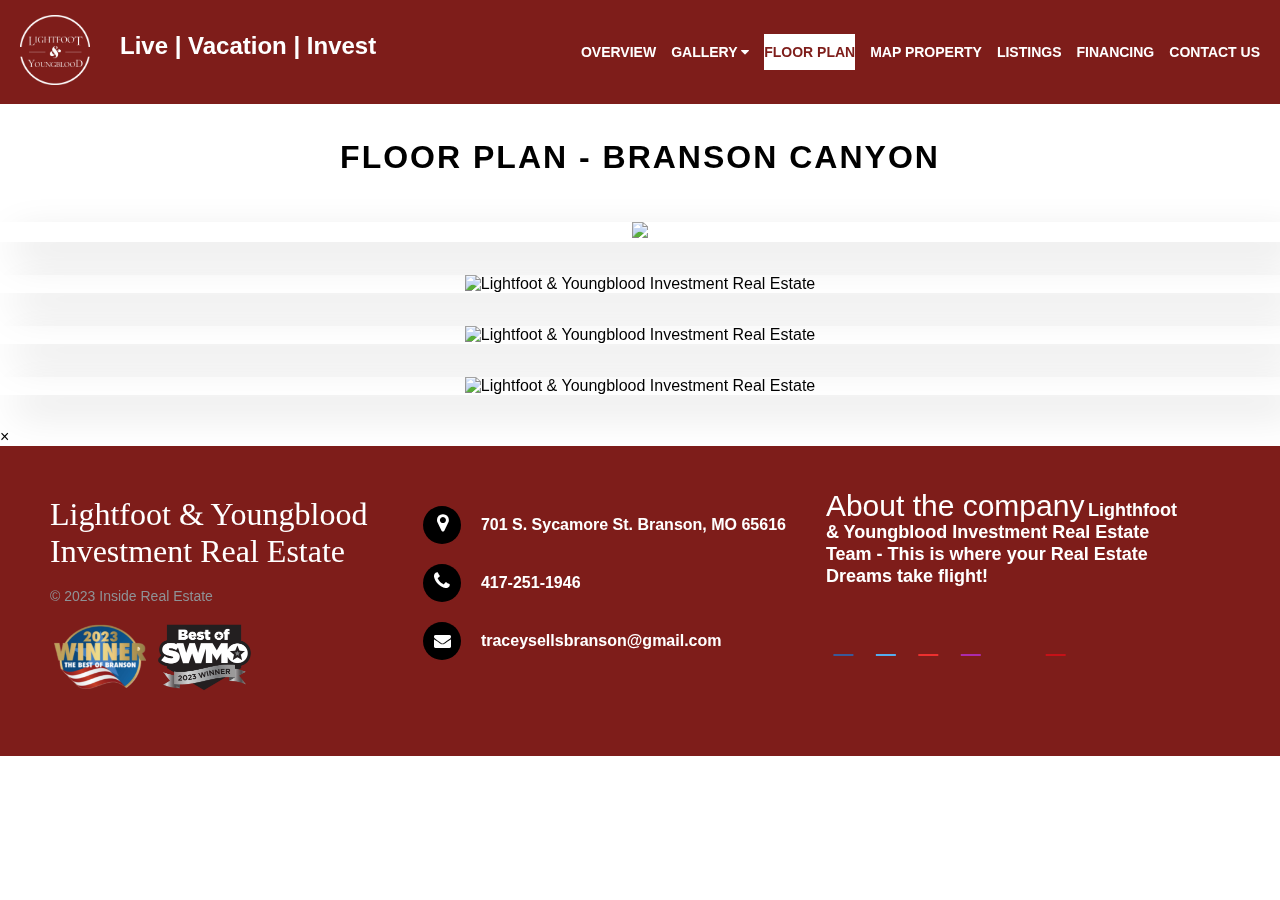
==== floorplan.html @ 38ffdda9 "Add files via upload" ====
<!DOCTYPE html>
<html lang="en">
<head>
    <meta charset="UTF-8">
    <meta http-equiv="X-UA-Compatible" content="IE=edge">
    <meta name="viewport" content="width=device-width, initial-scale=1">
    <title>Branson Canyon - Floor Plans</title>
    <link rel="stylesheet" href="style.css">
    <link rel="stylesheet" href="https://cdnjs.cloudflare.com/ajax/libs/font-awesome/4.7.0/css/font-awesome.min.css"/>

    <link rel="stylesheet" href="https://cdnjs.cloudflare.com/ajax/libs/font-awesome/6.4.2/css/all.min.css" integrity="sha512-z3gLpd7yknf1YoNbCzqRKc4qyor8gaKU1qmn+CShxbuBusANI9QpRohGBreCFkKxLhei6S9CQXFEbbKuqLg0DA==" crossorigin="anonymous" referrerpolicy="no-referrer" />

    <link rel="stylesheet" href="https://cdn.jsdelivr.net/npm/bootstrap@3.4.1/dist/css/bootstrap-theme.min.css" integrity="sha384-6pzBo3FDv/PJ8r2KRkGHifhEocL+1X2rVCTTkUfGk7/0pbek5mMa1upzvWbrUbOZ" crossorigin="anonymous">
    <script src="https://code.jquery.com/jquery-1.12.4.min.js" integrity="sha384-nvAa0+6Qg9clwYCGGPpDQLVpLNn0fRaROjHqs13t4Ggj3Ez50XnGQqc/r8MhnRDZ" crossorigin="anonymous"></script>
    <!-- Latest compiled and minified JavaScript -->
    <script src="https://cdn.jsdelivr.net/npm/bootstrap@3.4.1/dist/js/bootstrap.min.js" integrity="sha384-aJ21OjlMXNL5UyIl/XNwTMqvzeRMZH2w8c5cRVpzpU8Y5bApTppSuUkhZXN0VxHd" crossorigin="anonymous"></script>
    
</head>

<body>

<header>
  <nav>
    <ul class='nav-bar'>
      <li class='logo'><a href='index.html'><img src='./images/logo.png' alt="Lightfoot & Youngblood Investment Real Estate" ><h2>Live | Vacation | Invest</h2></a></li>
      <input type='checkbox' id='check' />
      <span class="menu">
      <li><a href="overview.html">OVERVIEW</a></li>
      <li><div class="dropdown">
        <button class="dropbtn tablinks" onclick="openCity(event, 'overview')" >GALLERY
      <i class="fa fa-caret-down"></i>
        </button>
          <div class="dropdown-content">
            <a href="image.html">IMAGES</a>
            <a href="video.html">VIDEOS</a>
            </div>
          </div> 
      <li><a class="active" href="floorplan.html">FLOOR PLAN</a></li>
      <li><a href="map-property.html">MAP PROPERTY</a></li>
      <li><a href="https://myre.io/0dQUuRPFsmgn">LISTINGS</a></li>
      <li><a href="financing.html">FINANCING</a></li>
      <li><a href="https://www.bransonhomefinder.com/contact.php" target="_blank">CONTACT US</a></li>
            
        <label for="check" class="close-menu"><i class="fas fa-times"></i></label>
        <label for="check" class="open-menu"><i class="fas fa-bars"></i></label>
        </ul>

  </nav>
</header>
<section>
<br>
<div class="wrapper">
<div class="wrapper">
  <h2 class="section-header">Floor Plan - Branson Canyon</h2>
    <div class="main-content">
      <div class="box">
        <img id="myImg" src='https://aryeo.sfo2.digitaloceanspaces.com/listings/030f7c64-0f75-4768-bfc4-d55b3193827c/floorplans/large/b6b49e25-99b8-4c9b-954e-15f592d46abd.jpeg' style="width:100%;max-width:800px" data-modal>
      </div>
    </div>
</div>
</div>
<br>

<div class="wrapper">
  <div class="main-content">
    <div class="box">
      <img id="myImg" src="https://aryeo.sfo2.digitaloceanspaces.com/listings/030f7c64-0f75-4768-bfc4-d55b3193827c/floorplans/large/3a5d92d4-f7a6-4ee3-bf25-2fcf6b9fca46.jpeg" alt="Lightfoot & Youngblood Investment Real Estate" style="width:100%;max-width:800px" data-modal>
    </div>
  </div>
</div>
<br>

<div class="wrapper">
  <div class="main-content">
    <div class="box">
      <img id="myImg" src="https://aryeo.sfo2.digitaloceanspaces.com/listings/030f7c64-0f75-4768-bfc4-d55b3193827c/floorplans/large/295b98d2-dfeb-482a-b096-bbfcee8506af.jpeg" alt="Lightfoot & Youngblood Investment Real Estate" style="width:100%;max-width:800px" data-modal>
    </div>
  </div>
</div>
<br>

<div class="wrapper">
  <div class="main-content">
    <div class="box">
      <img id="myImg" src="https://aryeo.sfo2.digitaloceanspaces.com/listings/030f7c64-0f75-4768-bfc4-d55b3193827c/floorplans/large/25bede44-5be9-4095-a4f7-4909503ac231.jpeg" alt="Lightfoot & Youngblood Investment Real Estate" style="width:100%;max-width:800px" data-modal>
    </div>
  </div>
</div>
<br>

<div id="myModal" class="modal">
  <span class="close">&times;</span>
  <img class="modal-content" id="img01">
  <div id="caption"></div>
</div>

</section>

<!-- footer -->
  <footer class="footer-distributed">
  <div class="footer-left">
    <h3>Lightfoot & Youngblood Investment Real Estate</h3>
      <br>
    <p class="footer-company-name">© 2023 Inside Real Estate</p>
    <br>
    <img src="images/bestofbranson.png" width="100" height= "70">
    <img src="images/BOSWMO.png" width="100" height= "70">
  </div>

  <div class="footer-center">
    <div>
      <i class="fa fa-map-marker"></i>
        <p>701 S. Sycamore St.
           Branson, MO 65616</p>
    </div>

    <div>
      <i class="fa fa-phone"></i>
                <p>417-251-1946</p>
            </div>
            <div>
                <i class="fa fa-envelope"></i>
                <p><a href="mailto:traceysellsbranson@gmail.com">traceysellsbranson@gmail.com</a></p>
            </div>
        </div>
        <div class="footer-right">
            <p class="footer-company-about">
                <span style="font-size: 30px;">About the company</span>
                <strong style="font-size: 18px;">Lighthfoot & Youngblood Investment Real Estate Team - This is where your Real Estate Dreams take flight!</strong>
            </p>

            <div class="footer-icons">
              <!-- Facebook -->
              <a style="color: #3b5998;" href="https://www.facebook.com/lightfootyoungblood/" target="_blank" role="button">
                <i class="fab fa-facebook-f fa-lg"></i>
              </a>

              <!-- Twitter -->
              <a style="color: #55acee;" href="https://twitter.com/tracylightfoot1" target="_blank" role="button">
                <i class="fab fa-twitter fa-lg"></i>
              </a>

              <!-- YouTube -->
              <a style="color: #ed302f;" href="https://www.youtube.com/@lightfootyoungblood3596" target="_blank" role="button">
                <i class="fab fa-youtube fa-lg"></i>
              </a>

              <!-- Instagram -->
              <a style="color: #ac2bac;" href="https://www.instagram.com/lightfootyoungbloodrealtors?fbclid=IwAR26OD4mzuk_C7zdMG7HD0LLsHTw_1VYwpGkRTFUomrR2wl0NKd1LXoSHik" target="_blank" role="button">
                <i class="fab fa-instagram fa-lg"></i>
              </a> 

              <!-- Linkedin -->
              <a style="color: #0082ca;" href="https://www.linkedin.com/in/lightfootyoungbloodrealtors/" target="_blank" role="button">
                <i class="fab fa-linkedin-in fa-lg"></i>
              </a> 

              <!-- Pinterest -->
              <a style="color: #c61118;" href="https://www.pinterest.ph/sellingbranson/" target="_blank" role="button">
                <i class="fab fa-pinterest fa-lg"></i>
              </a> 
            </div>
        </div>
    </footer>

<script>

function myFunction() {
  var x = document.getElementById("myTopnav");
  if (x.className === "topnav") {
    x.className += " responsive";
  } else {
    x.className = "topnav";
  }
}

function openCity(evt, cityName) {
  var i, tabcontent, tablinks;
  tabcontent = document.getElementsByClassName("tabcontent");
  for (i = 0; i < tabcontent.length; i++) {
    tabcontent[i].style.display = "none";
  }
  tablinks = document.getElementsByClassName("tablinks");
  for (i = 0; i < tablinks.length; i++) {
    tablinks[i].className = tablinks[i].className.replace(" active", "");
  }
  document.getElementById(cityName).style.display = "block";
  evt.currentTarget.className += " active";
}

$(document).ready(function () {
    $('.gallery li:lt(4)').show();
    $('.less').hide();
    var items =  15;
    var shown =  4;
    $('.more').click(function () {
        $('.less').show();
        shown = $('.gallery li:visible').length+4;
        if(shown< items) {
          $('.gallery li:lt('+shown+')').show(400);
        } else {
          $('.gallery li:lt('+items+')').show(400);
          $('.more').hide();
        }
    });
    $('.less').click(function () {
        $('.gallery li').not(':lt(4)').hide(400);
        $('.more').show();
        $('.less').hide();
    });
});

document.querySelectorAll("img[data-modal]").forEach((img) => {
  var content = document.createElement("div"); //background
  content.className = "modal-content";
  content.appendChild(new Image()).src = img.src; //modal image
  img.insertAdjacentElement("afterend", content); //insert invisible content after image
  img.addEventListener("click", () => { //show modal on click
    content.style.opacity = "1";
    content.style.zIndex = "100";
    document.documentElement.style.overflow = "hidden"; //prevent scrolling while modal is shown
  });
  content.addEventListener("click", () => { //hide modal
    content.style.opacity = "";
    content.style.zIndex = "";
    document.documentElement.style.overflow = "";
  });
});
</script>

</body>
</html>
---- style.css ----
*{
    box-sizing: border-box;
    margin: 0;
    padding: 0;
}
body {
    font-family: "Poppins", sans-serif;
    --color1: #FFF ;
}

ul {
  display: block;
  margin-left: 0;
  margin-right: 0;
  padding-left: 40px;
}

.nav-bar {
    width: 100%;
    display: flex;
    justify-content: space-between;
    align-items: center;
    list-style: none;
    position: relative;
    background-color: #7e1d1a;
    padding: 15px 20px;
    margin-bottom: 0px !important;
}

.nav-bar a.active{
    background-color: #fff;
    color:#7e1d1a;
}

.logo img {
    width: 70px;
}

.logo h2{
    margin: 20px;
    color: #fff;
    font-size: 24px;
    font-weight: bolder;
    position: absolute;
    top: 12px;
    left: 100px;
}

.menu {
    display: flex;
}

.menu li {
    padding-left: 15px;
}

.menu li a {
    display: inline-block;
    text-decoration: none;
    color: #fff;
    text-align: center;
    transition: 0.15s ease-in-out;
    position: relative;
    text-transform: uppercase;
    font-weight: bold;
    padding: 10px 0px;
    font-size: 14px;
}

.menu li a::after {
    content: "";
    position: absolute;
    bottom: 0;
    left: 0;
    width: 0;
    height: 1px;
    background-color: transparent;
    transition: 0.15s ease-in-out;
    text-decoration: underline;
}
.menu li a:hover:after {
    width: 100%;
    text-decoration: underline;
}

.open-menu , .close-menu {
    position: absolute;
    color: var(--color1);
    cursor: pointer;
    font-size: 1.5rem;
    display: none;
}

.open-menu {
    top: 50%;
    right: 20px;
    transform: translateY(-50%);
}

.close-menu {
    top: 20px;
    right: 20px;
} 

#check {
    display: none;
}

@media(max-width: 610px){
    .menu {
        flex-direction: column;
        align-items: center;
        height: 100vh;
        z-index: 100;
        background-color: transparent;
        position: absolute;
        top: 100%;
        right: -100%;
        width: 80%;
        background: #000;
        display: flex;
        justify-content: center;
        transition: all .50s ease;
    }
    .menu li {
        margin-top: 40px;
    }
    .menu li a {
        padding: 10px;
    }
    .open-menu , .close-menu {
        display: block;
    }
    #check:checked ~ .menu {
        right: 0%;
    }
}

/* video */

.hero {
 width: 100%;
 height: 100vh;
 overflow: hidden;
 position: relative;
 background-repeat: no-repeat;
 background-size: cover;
 background-attachment: fixed;
 padding: 0 5%;
 display: flex;
 align-items: center;
 flex-direction: column;
 justify-content: center;
}

  @media only screen and (max-width: 768px) {
    .hero {
      background-size: cover!important; text-align: center; height: 50vh;
    }
    .hero .container {
      margin-top: 1%; margin-bottom: 1%;
    }
  }

.back-video{
    position: absolute;
    z-index: -1;
}

@media (min-width: 768px){
    .back-video{
        width: 100%;
        height: auto;
    }
}

@media (max-width: 769px){
    .back-video{
        width: 100%;
        height: auto;
    }
}

/* nav */

.container{
    width: 100%;
    padding: 10px 0px;
    border-radius: 15px;
    display: flex;
    align-items: center;
    justify-content: center;
    box-shadow: 0 0 8px rgba(0, 0, 0, 0.2);
}

.container navbar{
    position: relative;
    height: 100%;
    width: 100%;
    display: flex;
    align-items: center;
    justify-content: center;
}

.container navbar::after{
    content: "";
    width: 100%;
    height: 1px;
    position: absolute;
    top: 100px;
    filter: blur(0.5px);
}

.topnav {
  overflow: hidden;
  background-color: #fff
}

.topnav a {
  float: left;
  display: block;
  color: ##7e1d1a;
  text-align: center;
  padding: 14px 16px;
  text-decoration: none;
  font-size: 17px;
}

.active {
  background-color: #fff;
  color: #7e1d1a;
}

.topnav .icon {
  display: none;
}

.dropdown {
  float: left;
  overflow: hidden;
}

.dropdown .dropbtn {
    font-size: 14px;
    border: none;
    outline: none;
    color: #FFF;
    background-color: #7E1D1A;
    margin: 0;
    font-weight: bold;
    padding: 10px 0px;
}

.dropdown a.active{
    background-color: #fff;
    color: #7e1d1a;
}

.dropdown-content {
  display: none;
  position: absolute;
  background-color: #fff;
  min-width: 160px;
  box-shadow: 0px 8px 16px 0px rgba(0,0,0,0.2);
  z-index: 1;
}

.dropdown-content a {
    float: none;
    color: #7e1d1a !important;
    padding: 12px 16px;
    text-decoration: none !important;
    display: block !important;
    text-align: left !important;
}

.topnav a:hover, .dropdown:hover .dropbtn {
  color: #fff;
  text-decoration: underline;
}

.dropdown-content a:hover {
  background-color: #ddd;
  color: #7e1d1a;
}

.dropdown:hover .dropdown-content {
  display: block;
}

@media screen and (max-width: 600px) {
  .topnav a:not(:first-child), .dropdown .dropbtn {
    display: none;
  }
  .topnav a.icon {
    float: right;
    display: block;
  }
}

@media screen and (max-width: 600px) {
  .topnav.responsive {position: relative;}
  .topnav.responsive .icon {
    position: absolute;
    right: 0;
    top: 0;
  }
  .topnav.responsive a {
    float: none;
    display: block;
    text-align: left;
  }
  .topnav.responsive .dropdown {float: none;}
  .topnav.responsive .dropdown-content {position: relative;}
  .topnav.responsive .dropdown .dropbtn {
    display: block;
    width: 100%;
    text-align: left;
  }
}

/* Style tab links */

.tabcontent {
  color: black;
  display: none;
  padding: 30px 30px;
  height: 100%;
  text-align: center;
}

/* overview */

.section-container{
    display: flex;
    flex-wrap: wrap;
    margin: 2%;
}

.section-container .columns{
    flex: 0 0 auto;
    width: 50%;
}

.section-container .columns.image{
    background-position: center;
    background-repeat: no-repeat;
    background-size: cover;
    height: 400px;
}

.section-container .columns.image:hover{
    transform: scale(1.1);
}

.section-container .columns.content .content-container{
    padding: 100px 50px;
}

.section-container .columns.content .content-container p{
    font-weight: 400;
    font-size: 22px;
    margin-bottom: 20px;
    text-align: center;
    color: #000;
}

@media screen and (max-width: 767px){
    .section-container{
        flex-flow: row wrap;
    }

    .section-container .columns.image{
        display: block;
        order: 1;
        width: 100%;
        height: 250px;
    }

    .section-container .columns.content{
        display: block;
        order: 2;
        width: 100%;
    }

    .section-container .columns.content .content-container{
        padding: 20px 35px;
    }
}

/* Gallery */

.wrapper{
    width: 100%;
    min-height: auto;
}

.wrapper ul{
    list-style: none;
    padding: 0;
}

.wrapper ul:after{
    content: "";
    display: table;
    clear: both;
}

.wrapper ul li{
    width: calc(30% - 5px);
    margin: 30px 15px 0;
    height: 250px;
    background-size: contain;
    background-position: center center;
    background-repeat: no-repeat;
    float: left;
}

.wrapper ul li:hover{
    transform: scale(1.1);
}

.wrapper ul li:nth-child(1n+4){
    max-height: 0;s
    opacity: 0;
    transition: 0.2s ease-in;
}

.wrapper .btn-area{
    display: block;
    background: #7e1d1a;
    color: #fff;
    cursor: pointer;
    text-align: center;
    font-weight: 900;
    width: 150px;
    line-height: 50px;
    margin: 20px auto 0;
    border-radius: 50px;
}

.wrapper .btn-area .btn2{
    display: none;
}

.wrapper #btnBox{
    display: none;
}

.wrapper #btnBox:checked~ul li:nth-child(1n+4){
    max-height: 1000px;
    opacity: 1;
    transition: 0.5s ease;
}

.wrapper #btnBox:checked~.btn2{
    display: block;
}

.wrapper #btnBox:checked~.btn1{
    display: block;
}

/* floor plan wrapper */

.wrapper{
    text-align: center;
}
.section-header{
    text-transform: uppercase;
    line-height: 70px;
    padding-bottom: 30px;
    font-size: 32px;
    font-weight: bold;
    color: #000;
    letter-spacing: 2px;
    
}

.content h2 {
  font-size: 32px;
  font-weight: bold;
  text-transform: uppercase;
  margin-bottom: 15px;
}

.main-content{
    width: 100%;
    display: grid;
    grid-template-columns: repeat(auto-fit, minmax(300px, 1fr));
    grid-main-content-gap: 25px;
    grid-column-gap: 15px;
}

.main-content .box{
    position: relative;
    cursor: pointer;
    margin-bottom: 15px;
    box-shadow: 15px 15px 40px rgba(0, 0, 0, 0.15);
    overflow: hidden;    
}

.main-content .box::before{
    content: '';
    position: absolute;
    top: 0;
    right: 0;
    width: 5px;
    height: 100%;
    transition: all 0.3s ease-in-out;
}

.main-content .box:hover:before{
    top: 0;
    right: calc(100% - 5px);
    z-index: 10;
}

.main-content .box .img-text {
    position: absolute;
    display: flex;
    justify-content: center;
    align-items: center;
    background: rgba(255,255,255,0.9);
    width: 100%;
    height: 100%;
    top: 0;
    right: 100%;
    transition: all 0.5s ease-in-out;   
}
.main-content .box:hover .img-text{
    top: 0;
    right: 0;
}

/* modal */
img[data-modal] {
  cursor: zoom-in;
}

.modal-content {
  z-index: -100; /* behind everything */
  opacity: 0; /* invisible */
  position: fixed;
  top: 0;
  left: 0;
  background: rgba(0, 0, 0, 0.8); /* black, transparent */
  width: 100vw; /* 100% width */
  height: 100vh; /* 100% height */
  display: flex;
  justify-content: center; /* horizontal align */
  align-items: center; /* vertical align */
  transition: 0.5s; /* animate */
  cursor: zoom-out;
}

.modal-content img {
  min-width: 50vw; /* at least 50% of the viewport width */
  height: auto;
}

/* The footer is fixed to the bottom of the page */

footer {
    bottom: 0;
}

@media (max-height:800px) {
    footer {
        position: static;
    }
}

.footer-distributed {
    background-color: #7e1d1a;
    box-sizing: border-box;
    width: 100%;
    text-align: left;
    font: bold 16px sans-serif;
    padding: 50px 50px 60px 50px;
}

.footer-distributed .footer-left, .footer-distributed .footer-center, .footer-distributed .footer-right {
    display: inline-block;
    vertical-align: top;
}

/* Footer left */

.footer-distributed .footer-left {
    width: 30%;
}

.footer-distributed h3 {
    color: #fff;
    font: normal 32px 'Verdana', cursive;
    margin: 0;
}


.footer-distributed h3 span a {
    color: #fff;
}

/* Footer links */

.footer-distributed .footer-links {
    color: #fff;
    margin: 20px 0 12px;
}

.footer-distributed .footer-links a {
    display: inline-block;
    line-height: 1.8;
    text-decoration: none;
    color: #fff;
}

.footer-distributed .footer-company-name {
    color: #8f9296;
    font-size: 14px;
    font-weight: normal;
    margin: 0;
}

/* Footer Center */

.footer-distributed .footer-center {
    width: 35%;
}

.footer-distributed .footer-center i {
    background-color: #000;
    color: #ffffff;
    font-size: 20px;
    width: 38px;
    height: 38px;
    border-radius: 50%;
    text-align: center;
    line-height: 35px;
    margin: 10px 15px;
    vertical-align: middle;
}

.footer-distributed .footer-center i.fa-envelope {
    font-size: 17px;
    line-height: 38px;
}

.footer-distributed .footer-center p {
    display: inline-block;
    color: #ffffff;
    vertical-align: middle;
    margin: 0;
}

.footer-distributed .footer-center p span {
    display: block;
    font-weight: normal;
    font-size: 14px;
    line-height: 2;
}

.footer-distributed .footer-center p a {
    color: #fff;
    text-decoration: none;
    ;
}

/* Footer Right */

.footer-distributed .footer-right {
    width: 30%;
}

.footer-distributed .footer-company-about {
    line-height: 20px;
    color: #fff;
    font-size: 13px;
    font-weight: normal;
    margin: 0;
}

.footer-distributed .footer-company-about span a {
    display: block;
    color: #fff;
    font-weight: bold;
    margin-bottom: 20px;
}

.footer-distributed .footer-icons {
    margin-top: 25px;
}

.footer-distributed .footer-icons a {
    display: inline-block;
    width: 35px;
    height: 35px;
    cursor: pointer;
    border-radius: 2px;
    font-size: 20px;
    color: #ffffff;
    text-align: center;
    line-height: 35px;
    margin-right: 3px;
    margin-bottom: 5px;
}

.footer-distributed .footer-icons a:hover {
    background-color: #3F71EA;
}

.footer-links a:hover {
    color: #3F71EA;
}

@media (max-width: 880px) {
    .footer-distributed .footer-left, .footer-distributed .footer-center, .footer-distributed .footer-right {
        display: block;
        width: 100%;
        margin-bottom: 40px;
        text-align: center;
    }
    .footer-distributed .footer-center i {
        margin-left: 0;
    }
}
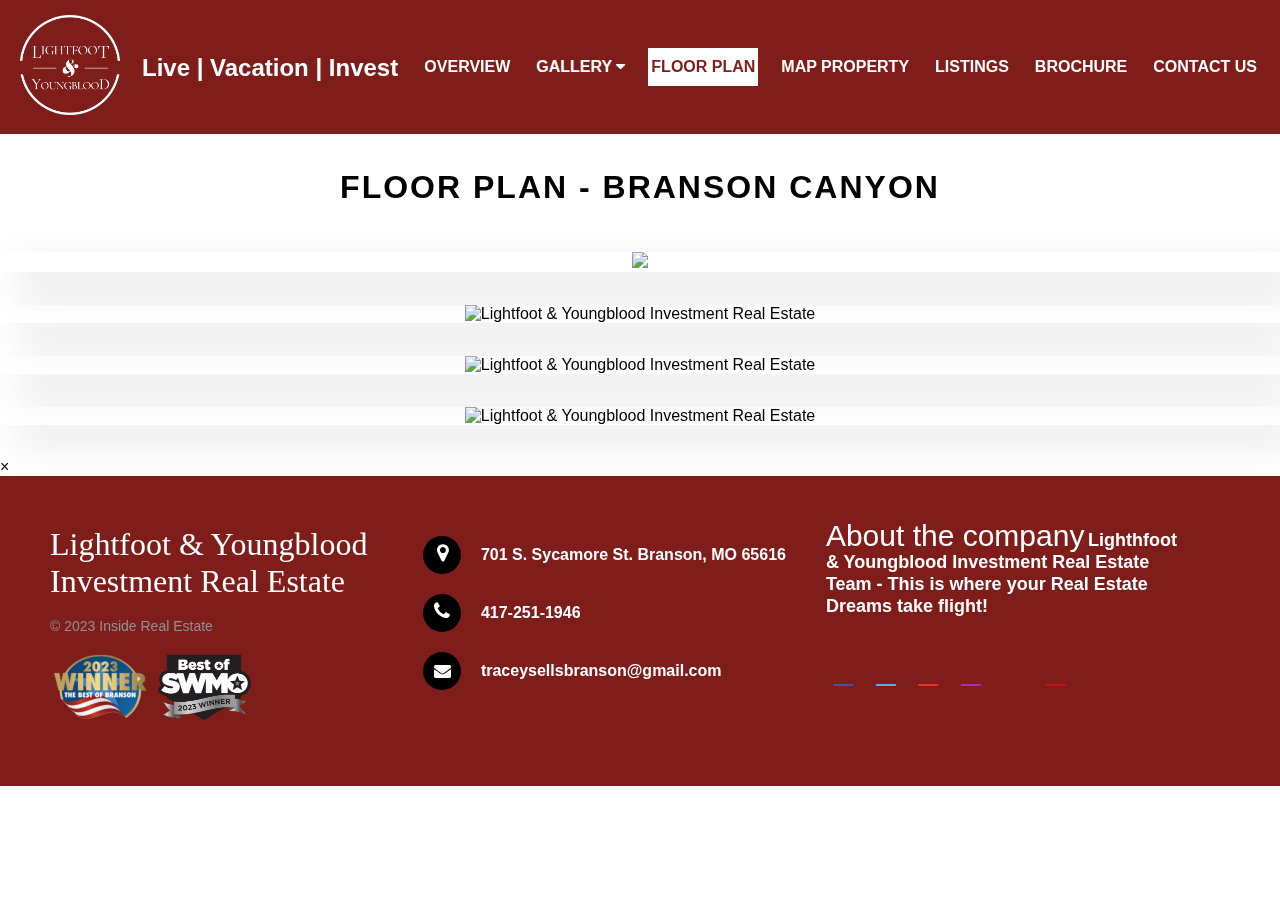
==== commit 8dcc7e85: "Add files via upload" ====
--- a/floorplan.html
+++ b/floorplan.html
@@ -37,9 +37,9 @@
           </div> 
       <li><a class="active" href="floorplan.html">FLOOR PLAN</a></li>
       <li><a href="map-property.html">MAP PROPERTY</a></li>
-      <li><a href="https://myre.io/0dQUuRPFsmgn">LISTINGS</a></li>
-      <li><a href="financing.html">FINANCING</a></li>
-      <li><a href="https://www.bransonhomefinder.com/contact.php" target="_blank">CONTACT US</a></li>
+      <li><a href="https://bransonhomefinder.com/our-listings">LISTINGS</a></li>
+      <li><a href="brochure.html">BROCHURE</a></li>
+      <li><a href="https://bransonhomefinder.com/contact-us">CONTACT US</a></li>
             
         <label for="check" class="close-menu"><i class="fas fa-times"></i></label>
         <label for="check" class="open-menu"><i class="fas fa-bars"></i></label>
--- a/style.css
+++ b/style.css
@@ -33,11 +33,11 @@
 }
 
 .logo img {
-    width: 70px;
+    width: 100px;
 }
 
 .logo h2{
-    margin: 20px;
+    margin: 42px;
     color: #fff;
     font-size: 24px;
     font-weight: bolder;
@@ -51,7 +51,7 @@
 }
 
 .menu li {
-    padding-left: 15px;
+    padding-left: 20px;
 }
 
 .menu li a {
@@ -63,8 +63,8 @@
     position: relative;
     text-transform: uppercase;
     font-weight: bold;
-    padding: 10px 0px;
-    font-size: 14px;
+    padding: 10px 3px;
+    font-size: 16px;
 }
 
 .menu li a::after {
@@ -241,14 +241,14 @@
 }
 
 .dropdown .dropbtn {
-    font-size: 14px;
+    font-size: 16px;
     border: none;
     outline: none;
     color: #FFF;
     background-color: #7E1D1A;
     margin: 0;
     font-weight: bold;
-    padding: 10px 0px;
+    padding: 10px 3px;
 }
 
 .dropdown a.active{
